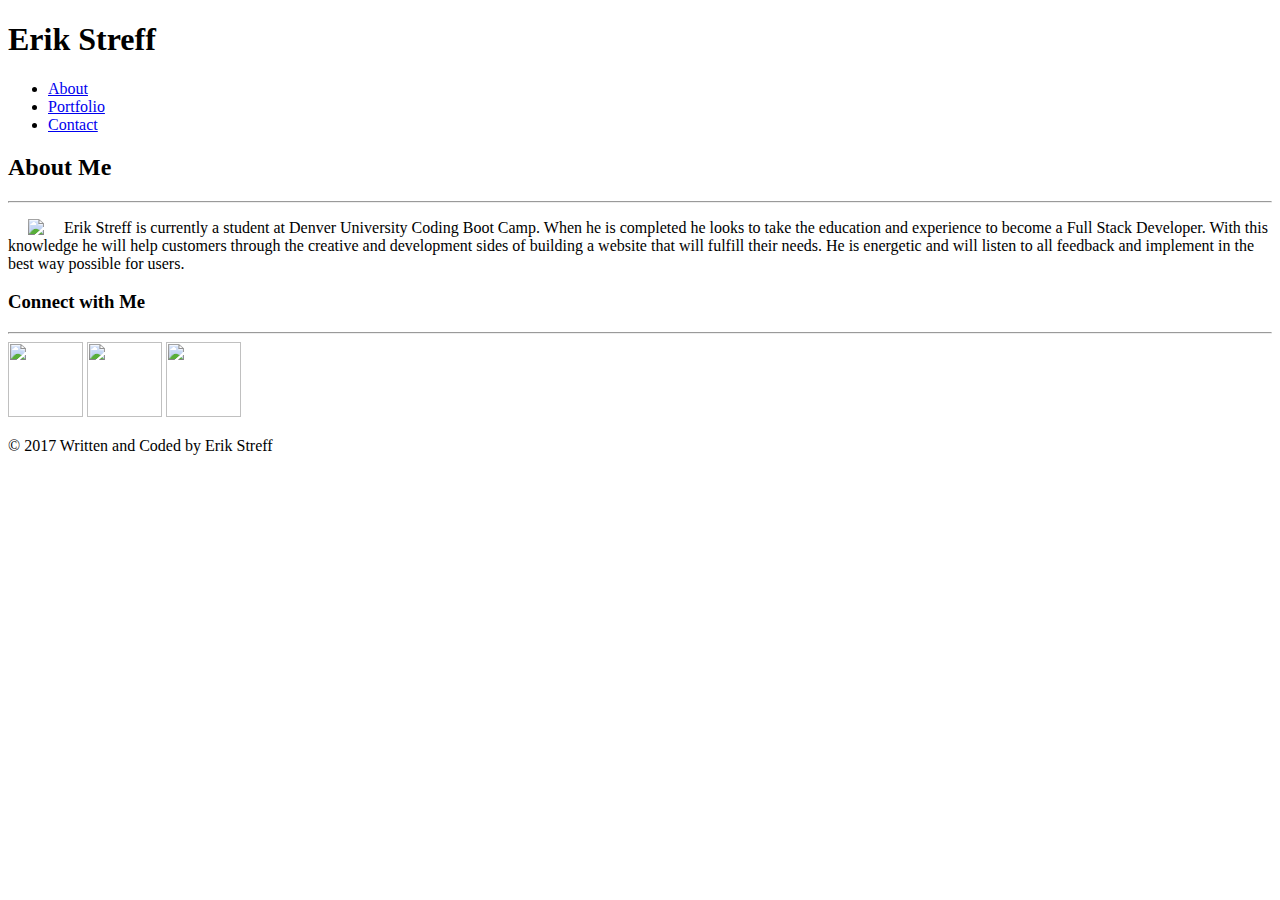
==== index.html @ 12d172ac "Portfolio files copied" ====
<!DOCTYPE html>
<html>
<head>
	<title>Erik Streff Portfolio</title>
	<link rel="stylesheet" type="text/css" href="assets/css/style.css">
	<link rel="stylesheet" type="text/css" href="assets/css/reset.css">
</head>
<body>
	<div class="wrapper">
		<header class="navbar">
			<div id=name><h1>Erik Streff</h1></div>
				<ul>
					<li><a class="active" href="index.html">About</a></li>
					<li><a href="portfolio.html">Portfolio</a></li>
					<li><a href="contact.html">Contact</a></li>
				</ul>
				
		</header>


		<div id=container>
			<section id="about">
				<h2>About Me</h2>
				<hr>
				
				<p id="about_me"><img src="assets/images/ES Image.jpg" align="left" hspace="20px">Erik Streff is currently a student at Denver University Coding Boot Camp.  When he is completed he looks to take the education and experience to become a Full Stack Developer.  With this knowledge he will help customers through the creative and development sides of building a website that will fulfill their needs.  He is energetic and will listen to all feedback and implement in the best way possible for users.
				</p>
			</section>
			
			<section id="connect">
					<h3>Connect with Me</h3>
					<hr>
					<a href="https://github.com/estreff"><img src="assets/images/github_square_black-128.png" height="75px" width="75px"></a>
					<a href="https://linkedin.com/in/estreff"><img src="assets/images/linkedin_square_color-128.png" height="75px" width="75px"></a>
					<a href="https://stackoverflow.com/users/8128978/erik-streff"><img src="assets/images/stackoverflow-orange-128.png" height="75px" width="75px"></a>
			</section>
		</div>


	  	<footer>
	      <p><span> &copy; 2017 Written and Coded by Erik Streff</span></p>
	    </footer>
	</div>
</body>
</html>
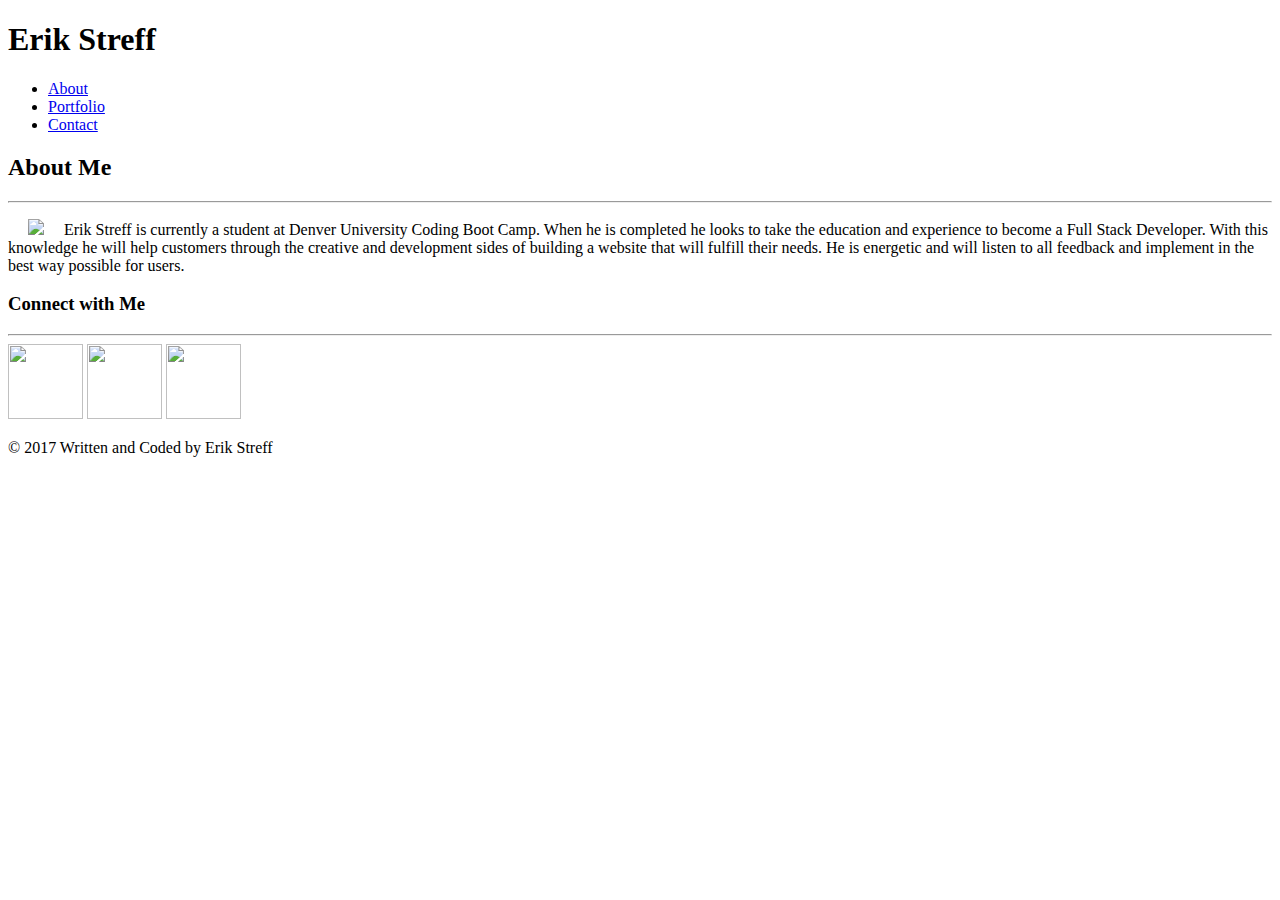
==== commit 880176e8: "Update CSS files" ====
--- a/index.html
+++ b/index.html
@@ -1,9 +1,12 @@
-<!DOCTYPE html>
+	<!DOCTYPE html>
 <html>
 <head>
 	<title>Erik Streff Portfolio</title>
-	<link rel="stylesheet" type="text/css" href="assets/css/style.css">
-	<link rel="stylesheet" type="text/css" href="assets/css/reset.css">
+		<link rel="stylesheet" type="text/css" href="assets/css/reset.css">
+		<link rel="stylesheet" type="text/css" href="..CSS Files/responsive_columns.css">
+		<link rel="stylesheet" type="text/css" href="assets/css/style.css">
+
+	<meta name="viewport" content="width=device-width, initial-scale=1.0">
 </head>
 <body>
 	<div class="wrapper">
@@ -23,7 +26,7 @@
 				<h2>About Me</h2>
 				<hr>
 				
-				<p id="about_me"><img src="assets/images/ES Image.jpg" align="left" hspace="20px">Erik Streff is currently a student at Denver University Coding Boot Camp.  When he is completed he looks to take the education and experience to become a Full Stack Developer.  With this knowledge he will help customers through the creative and development sides of building a website that will fulfill their needs.  He is energetic and will listen to all feedback and implement in the best way possible for users.
+				<p id="about_me"><img src="assets/images/ES Image.jpg" hspace="20px">Erik Streff is currently a student at Denver University Coding Boot Camp.  When he is completed he looks to take the education and experience to become a Full Stack Developer.  With this knowledge he will help customers through the creative and development sides of building a website that will fulfill their needs.  He is energetic and will listen to all feedback and implement in the best way possible for users.
 				</p>
 			</section>
 			
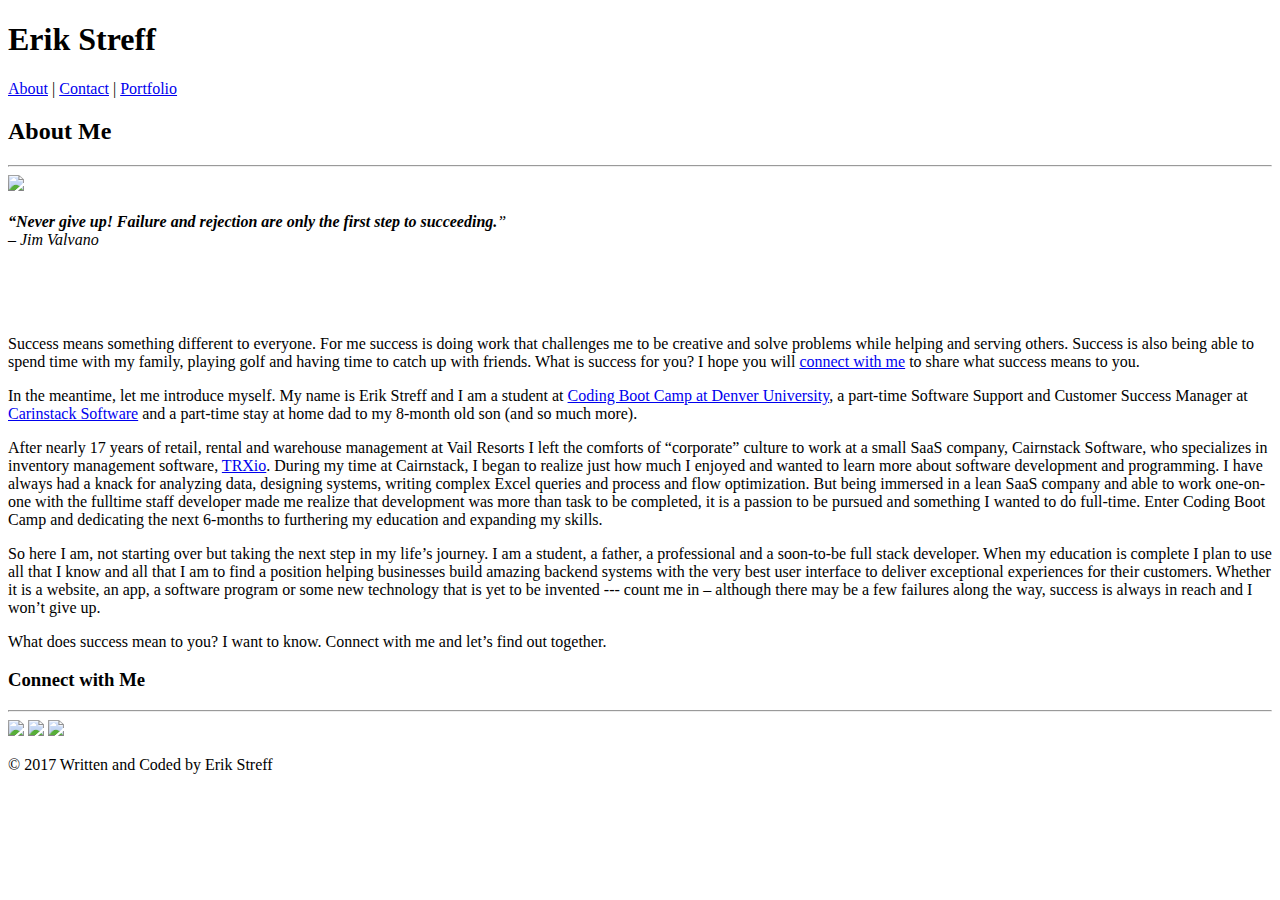
==== commit 17268d9e: "Responsive Update" ====
--- a/index.html
+++ b/index.html
@@ -1,48 +1,79 @@
-	<!DOCTYPE html>
-<html>
+<!DOCTYPE html>
+
+<html lang="en”>
+
 <head>
-	<title>Erik Streff Portfolio</title>
-		<link rel="stylesheet" type="text/css" href="assets/css/reset.css">
-		<link rel="stylesheet" type="text/css" href="..CSS Files/responsive_columns.css">
-		<link rel="stylesheet" type="text/css" href="assets/css/style.css">
+    <meta name="viewport" content="width=device-width, initial-scale=1.0">
+    <meta charset="utf-8">
 
-	<meta name="viewport" content="width=device-width, initial-scale=1.0">
+    <title>ES Responsive Portfolio</title>
+
+    <link rel="stylesheet" type="text/css" href="assets/css/reset.css">
+    <link rel="stylesheet" type="text/css" href="assets/css/style.css">
+    <link rel="stylesheet" type="text/css" href="assets/css/responsive.css">
+
 </head>
 <body>
-	<div class="wrapper">
-		<header class="navbar">
-			<div id=name><h1>Erik Streff</h1></div>
-				<ul>
-					<li><a class="active" href="index.html">About</a></li>
-					<li><a href="portfolio.html">Portfolio</a></li>
-					<li><a href="contact.html">Contact</a></li>
-				</ul>
-				
-		</header>
 
+<div class="row" id="header">
 
-		<div id=container>
-			<section id="about">
-				<h2>About Me</h2>
-				<hr>
-				
-				<p id="about_me"><img src="assets/images/ES Image.jpg" hspace="20px">Erik Streff is currently a student at Denver University Coding Boot Camp.  When he is completed he looks to take the education and experience to become a Full Stack Developer.  With this knowledge he will help customers through the creative and development sides of building a website that will fulfill their needs.  He is energetic and will listen to all feedback and implement in the best way possible for users.
-				</p>
-			</section>
+    <div class="col-4" id="brand">
+        <h1>Erik Streff</h1>
+    </div>
+
+    <div class="col-8" id="nav">
+        <a href="index.html"><span>About</span></a>
+        <span>|</span>
+        <a href="contact.html"><span>Contact</span></a>
+        <span>|</span>
+        <a href="portfolio.html"><span>Portfolio</span></a>      
+    </div>
+</div>
+
+<div class="row">
+    <div class="col-8">
+        <div id="about">
+            <h2>About Me</h2>
+            <hr>
+            <img src="assets/images/ES Image.jpg" height="200"/> 
+            <br>
+			<br>
+			 <i><b>“Never give up! Failure and rejection are only the first step to succeeding.</b>”<br>
+			<span class="quote">– Jim Valvano</span></i></p>
+
+			<br>
+			<br>
+			<br>
+
+			<p> Success means something different to everyone. For me success is doing work that challenges me to be creative and solve problems while helping and serving others. Success is also being able to spend time with my family, playing golf and having time to catch up with friends. What is success for you? I hope you will <a href="contact.html">connect with me</a> to share what success means to you. </p>
+
+			<p>In the meantime, let me introduce myself. My name is Erik Streff and I am a student at <a href="https://codingbootcamp.du.edu/"> Coding Boot Camp at Denver University</a>, a part-time Software Support and Customer Success Manager at <a href="http://www.cairnstack.com/">Carinstack Software</a> and a part-time stay at home dad to my 8-month old son (and so much more).</p>
+
+			<p>After nearly 17 years of retail, rental and warehouse management at Vail Resorts I left the comforts of “corporate” culture to work at a small SaaS company, Cairnstack Software, who specializes in inventory management software, <a href="http://www.trxio.com/">TRXio</a>. During my time at Cairnstack, I began to realize just how much I enjoyed and wanted to learn more about software development and programming. I have always had a knack for analyzing data, designing systems, writing complex Excel queries and process and flow optimization. But being immersed in a lean SaaS company and able to work one-on-one with the fulltime staff developer made me realize that development was more than task to be completed, it is a passion to be pursued and something I wanted to do full-time. Enter Coding Boot Camp and dedicating the next 6-months to furthering my education and expanding my skills.</p>
+
+			<p>So here I am, not starting over but taking the next step in my life’s journey. I am a student, a father, a professional and a soon-to-be full stack developer. When my education is complete I plan to use all that I know and all that I am to find a position helping businesses build amazing backend systems with the very best user interface to deliver exceptional experiences for their customers. Whether it is a website, an app, a software program or some new technology that is yet to be invented --- count me in – although there may be a few failures along the way, success is always in reach and I won’t give up.</p>
 			
-			<section id="connect">
-					<h3>Connect with Me</h3>
-					<hr>
-					<a href="https://github.com/estreff"><img src="assets/images/github_square_black-128.png" height="75px" width="75px"></a>
-					<a href="https://linkedin.com/in/estreff"><img src="assets/images/linkedin_square_color-128.png" height="75px" width="75px"></a>
-					<a href="https://stackoverflow.com/users/8128978/erik-streff"><img src="assets/images/stackoverflow-orange-128.png" height="75px" width="75px"></a>
-			</section>
-		</div>
+			<p>What does success mean to you? I want to know. Connect with me and let’s find out together.</p> 
+        </div>
+    </div>
 
+    <div class="col-4">
+        <div id="connect">
+            <h3>Connect with Me</h3>
+            <hr>
+            <a href="https://github.com/estreff" target="_blank"><img src="assets/images/github_square_black-128.png" height="51"/></a>
+            <a href="https://www.linkedin.com/in/estreff/" target="_blank"><img src="assets/images/linkedin_square_color-128.png" height="51"/></a>
+            <a href="https://stackoverflow.com/users/8128978/erik-streff" target="_blank"><img src="assets/images/stackoverflow-orange-128.png" height="51"/></a>
+        </div>
+    </div>
 
-	  	<footer>
-	      <p><span> &copy; 2017 Written and Coded by Erik Streff</span></p>
-	    </footer>
-	</div>
+</div>
+
+<div class="row">
+    <div class="col-12" id="footer">
+        <p>&copy; 2017 Written and Coded by Erik Streff</p>  
+    </div>
+</div>
+ 
 </body>
-</html>+</html>
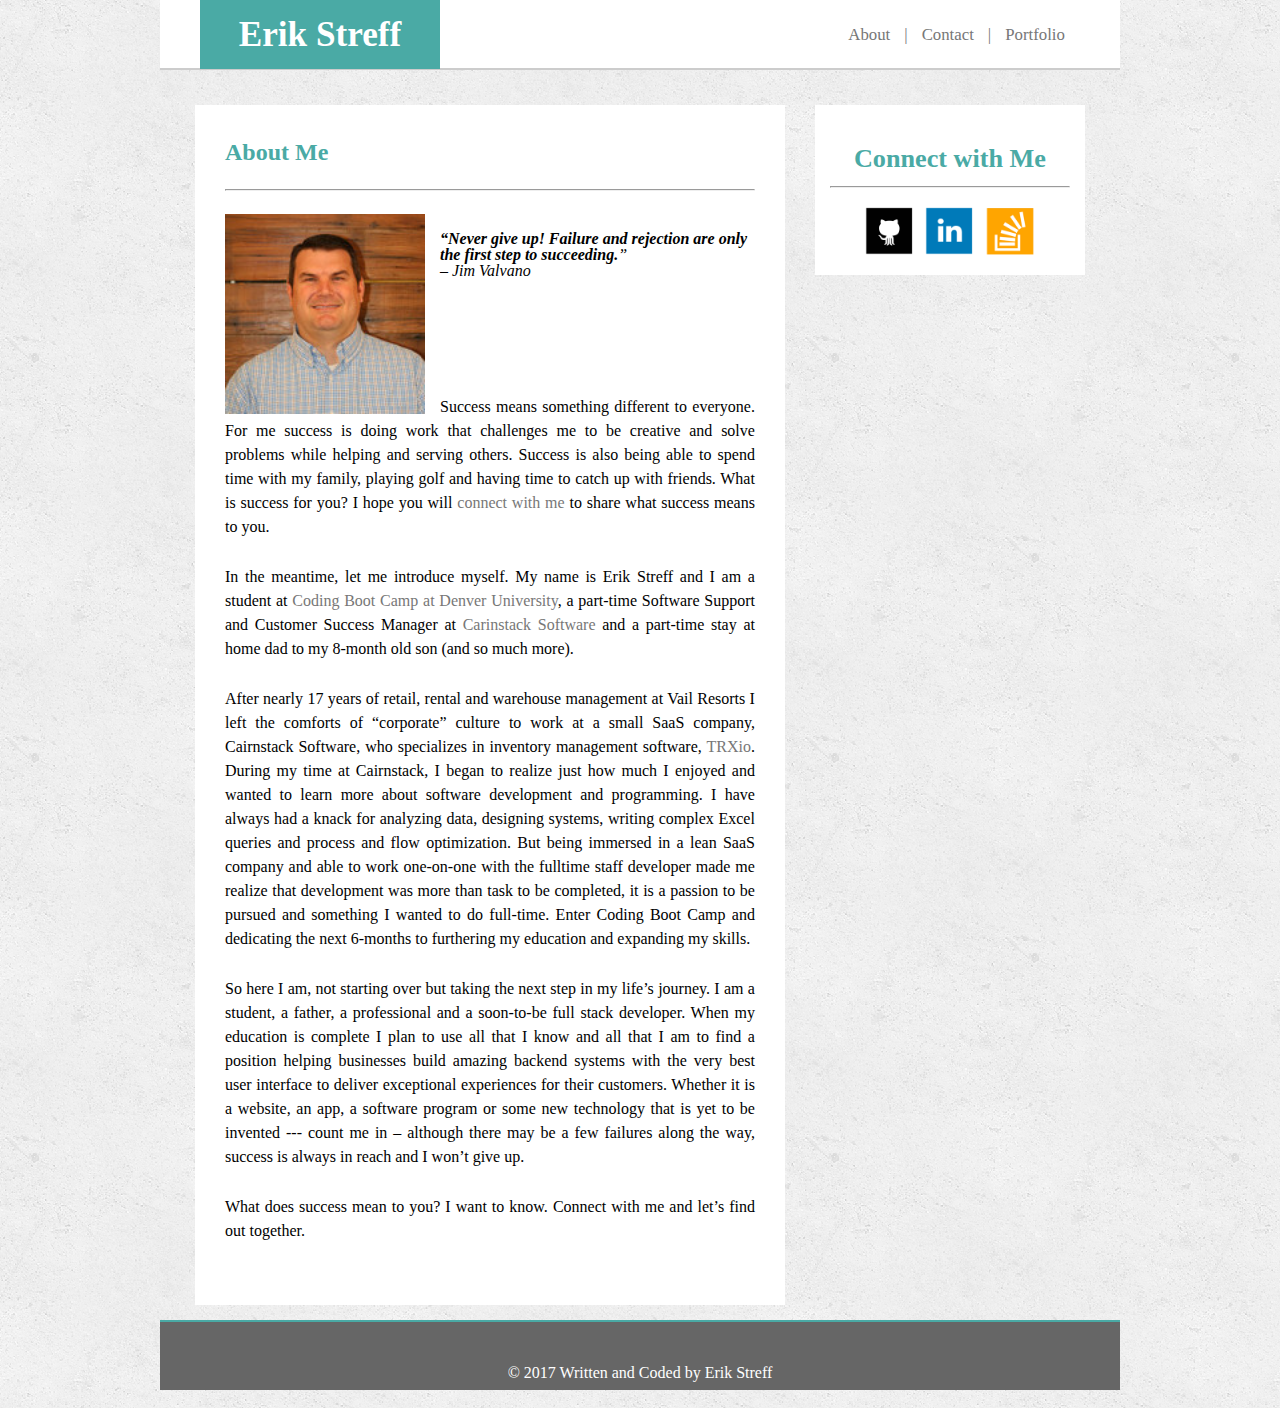
==== commit b19482bf: "Responsive Update" ====
--- a/index.html
+++ b/index.html
@@ -8,9 +8,9 @@
 
     <title>ES Responsive Portfolio</title>
 
-    <link rel="stylesheet" type="text/css" href="assets/css/reset.css">
-    <link rel="stylesheet" type="text/css" href="assets/css/style.css">
-    <link rel="stylesheet" type="text/css" href="assets/css/responsive.css">
+    <link rel="stylesheet" type="text/css" href="Assets/css/reset.css">
+    <link rel="stylesheet" type="text/css" href="Assets/css/style.css">
+    <link rel="stylesheet" type="text/css" href="Assets/css/responsive.css">
 
 </head>
 <body>
@@ -35,7 +35,7 @@
         <div id="about">
             <h2>About Me</h2>
             <hr>
-            <img src="assets/images/ES Image.jpg" height="200"/> 
+            <img src="Assets/images/ES Image.jpg" height="200"/> 
             <br>
 			<br>
 			 <i><b>“Never give up! Failure and rejection are only the first step to succeeding.</b>”<br>
@@ -61,9 +61,9 @@
         <div id="connect">
             <h3>Connect with Me</h3>
             <hr>
-            <a href="https://github.com/estreff" target="_blank"><img src="assets/images/github_square_black-128.png" height="51"/></a>
-            <a href="https://www.linkedin.com/in/estreff/" target="_blank"><img src="assets/images/linkedin_square_color-128.png" height="51"/></a>
-            <a href="https://stackoverflow.com/users/8128978/erik-streff" target="_blank"><img src="assets/images/stackoverflow-orange-128.png" height="51"/></a>
+            <a href="https://github.com/estreff" target="_blank"><img src="Assets/images/github_square_black-128.png" height="51"/></a>
+            <a href="https://www.linkedin.com/in/estreff/" target="_blank"><img src="Assets/images/linkedin_square_color-128.png" height="51"/></a>
+            <a href="https://stackoverflow.com/users/8128978/erik-streff" target="_blank"><img src="Assets/images/stackoverflow-orange-128.png" height="51"/></a>
         </div>
     </div>
 
--- a/Assets/css/style.css
+++ b/Assets/css/style.css
@@ -0,0 +1,280 @@
+* {
+    box-sizing: border-box;
+    text-decoration: none;
+}
+
+.row::after {
+    content: "";
+    clear: both;
+    display: table;
+}
+
+[class*="col-"] {
+    float: left;
+    /*border: 1px solid red;*/
+}
+
+.col-1 {width: 8.33%;}
+.col-2 {width: 16.66%;}
+.col-3 {width: 25%;}
+.col-4 {width: 33.33%;}
+.col-5 {width: 41.66%;}
+.col-6 {width: 50%;}
+.col-7 {width: 58.33%;}
+.col-8 {width: 66.66%;}
+.col-9 {width: 75%;}
+.col-10 {width: 83.33%;}
+.col-11 {width: 91.66%;}
+.col-12 {width: 100%;}
+
+a {
+	color: #777777;
+	text-decoration: none;
+}
+a:visited {
+	color: #777777;
+}
+
+a:hover {
+	color: #4c4b4b;
+}
+
+body {
+	position: relative;
+	max-width: 960px;
+	height: 800px;
+	background-image: url("../images/concrete_subtle.png");
+	margin: auto;
+}
+
+#header {
+	background: #fff;
+	height: 70px;
+	font-family: 'Georgia', Times, Times New Roman, serif;
+	color: #777777;
+	border-bottom: 2px solid #cccccc;
+}
+
+#brand {
+	height: 70px;
+}
+
+#brand h1 {
+	width: 240px;
+	padding: 17px;
+	margin: 0px 0px 0px 40px;
+	font-size: 2.2em;
+	background: #4aaaa5;
+	text-align: center;
+	color: #fff;
+}
+
+#nav {
+	height: 70px;
+	padding-right: 50px;
+	text-align: right;
+	line-height: 70px;
+}
+
+#nav span {
+	padding: 5px;
+	font-size: 1.05em;
+}
+
+#connect {
+	background: #fff;
+	color: #4aaaa5;
+	text-align: center;
+	font-size: 1.4em;
+	margin: 35px 35px 15px 15px;
+	padding: 15px;
+}
+
+#connect h3 {
+	font-weight: bold;
+	margin-bottom: 14px;
+}
+
+#connect img {
+	margin:	5px 2px 0px 2px;
+}
+
+#footer {
+	position: relative;
+	bottom: 0px;
+	background: #666666;
+	height: 70px;
+	text-align: center;
+	line-height: 70px;
+	color: #fff;
+	border-top: 2px solid #4aaaa5;
+
+}
+
+
+
+#about {
+	background: #fff;
+	height: 1200px;
+	margin: 35px 15px 15px 35px;
+	padding: 15px;
+	
+}
+
+#about h2 {
+	font-size: 1.5em;
+	font-weight: bold;
+	padding: 0px 0px 5px 15px;
+	color: #4aaaa5;
+}
+
+#about hr {
+	margin-left: 15px;
+	margin-right: 15px;
+}
+
+#about img {
+	float: left;
+	margin: 15px 15px 0px 15px;
+	
+}
+
+#about p {
+	line-height: 150%;
+	margin-left: 15px;
+	margin-right: 15px;
+	padding-top: 10px;
+	text-align: justify; 
+
+}
+
+
+
+#portfolio {
+	background: #fff;
+	height: 590px;
+	margin: 35px 15px 15px 35px;
+	padding: 15px;
+	overflow: auto;
+
+}
+
+#portfolio h2 {
+	font-size: 1.5em;
+	font-weight: bold;
+	padding: 0px 0px 5px 15px;
+	color: #4aaaa5;
+}
+
+#portfolio hr {
+	margin-left: 15px;
+	margin-right: 15px;
+}
+
+#portfolio li {
+	width: 45%;
+	height: 150px;
+	margin: 10px 0px 10px 3.2%;
+	float: left;
+}
+
+#portfolio img {
+	width: 100%;
+	height: 100%;
+}
+
+.portLabel {
+	color: #fff;
+	background-color: #4aaaa5;
+	line-height: 40px;
+	text-align: center;
+	position: relative;
+	bottom: 53px;
+
+}
+
+
+
+#contact {
+	background: #fff;
+	height: 540px;
+	margin: 35px 15px 15px 35px;
+	padding: 15px;
+	overflow: auto;
+}
+
+#contact h2 {
+	font-size: 1.5em;
+	font-weight: bold;
+	padding: 0px 0px 5px 15px;
+	color: #4aaaa5;
+}
+
+#contact hr {
+	margin-left: 15px;
+	margin-right: 15px;
+}
+
+#contact form {
+	margin-left: 15px;
+	color: #777777;
+}
+
+#contact form input {
+	color: #777777;
+	width: 97%;
+	margin-bottom: 10px;
+	margin-top: 3px;
+}
+
+#contact span {
+	font-size: 1.1em;
+}
+
+#name {
+	height: 30px;
+	margin-bottom: 5px;
+}
+
+#name[type=text] {
+	padding-left: 5px;
+	font-size: 13px; 
+	opacity: 0.7;
+}
+
+#email[type=text] {
+	padding-left: 5px; 
+	font-size: 13px;
+	opacity: 0.7;
+}
+
+#message[type=text] {
+	line-height: 0px;
+}
+
+#email {
+	height: 30px;
+	margin-bottom: 5px;	
+}
+
+#message {
+	height: 185px;
+	margin-bottom: 10px;
+	
+}
+
+#submit[type=submit] {
+	color: #fff;
+	width: 70px;
+ 	height: 30px;
+ 	background: #4aaaa5;
+ 	border: none;
+ 	margin-top: 5px;
+ 	border-radius: 2px;
+ 	font-size: 13px;
+}
+
+#submit:hover {
+	cursor: pointer;
+	background-color: #3a8783;
+}--- a/Assets/css/responsive.css
+++ b/Assets/css/responsive.css
@@ -0,0 +1,159 @@
+@media only screen and (max-width: 980px) {
+
+    body {
+        width: 85%;
+        height: 1000px;
+        margin: auto;
+    }
+
+    #about {
+        height: auto;
+    }
+
+    #about img {
+        width: 90%;
+        height: 100%;
+        margin: 15px 5% 20px 5%;
+        
+    }
+
+    #about p {
+        margin-left: 20px;
+        margin-right: 20px;
+
+    }
+
+    #connect img {
+        margin: 5px 0px 0px 0px;
+        height: 45px;
+    }
+
+    #portfolio {
+        height: 750px;
+    }
+
+    #portfolio li {
+        width: 90%;
+        height: 250px;
+        margin: 15px 5% 20px 5%;
+    }
+
+    #portfolio img {
+        width: 100%;
+        height: 100%;
+    }
+
+    .portLabel {
+
+    }
+}
+
+
+@media only screen and (max-width: 768px) {
+
+    [class*="col-"] {
+        width: 100%;
+    }
+
+    body {
+        height: 1150px;
+    }
+
+    #nav {
+        padding-right: 25px;
+        position: absolute;
+    }
+
+    #about {
+        margin: 35px;
+    }
+
+    #about img {
+        width: 45%;
+        margin: 15px 15px 0px 15px;
+    }
+
+    #portfolio {
+        height: 700px;
+        margin: 35px;
+    }
+
+    #portfolio li {
+        width: 45%;
+        height: 180px;
+        margin: 10px 0px 10px 3.2%;
+        float: left;
+    }
+
+    #connect {
+        margin: 35px;
+        padding: 20px 35px 20px 35px;
+        text-align: left;
+    }
+
+    #connect img {
+        height: 51px;
+    }
+
+    #contact {
+        margin: 35px;
+    }
+}
+
+
+@media only screen and (max-width: 640px) {
+    /* For mobile phones: */
+    body {
+        height: 1200px;
+    }
+
+    #brand h1 {
+        width: 100%;
+        margin: 0;
+    }
+
+    #nav {
+        text-align: center;
+        position: relative;
+        background: #fff;
+        margin-bottom: 20px;
+        padding: 0px;
+        height: 40px;
+        line-height: 40px;
+    }
+
+    #about {
+        margin: 25px;
+        height: auto;
+    }
+
+    #about img {
+        width: 90%;
+        margin: 15px 5% 15px 5%;
+    }
+
+    #connect {
+        margin: 25px;
+        text-align: center;
+    }
+
+    [class*="col-"] {
+        width: 100%;
+    }
+
+    #portfolio {
+        margin: 25px;
+    }
+
+    #portfolio li {
+        width: 90%;
+        height: 200px;
+        margin: 15px 5% 20px 5%;
+    }
+
+    #contact {
+        margin: 25px;
+    }
+}
+
+
